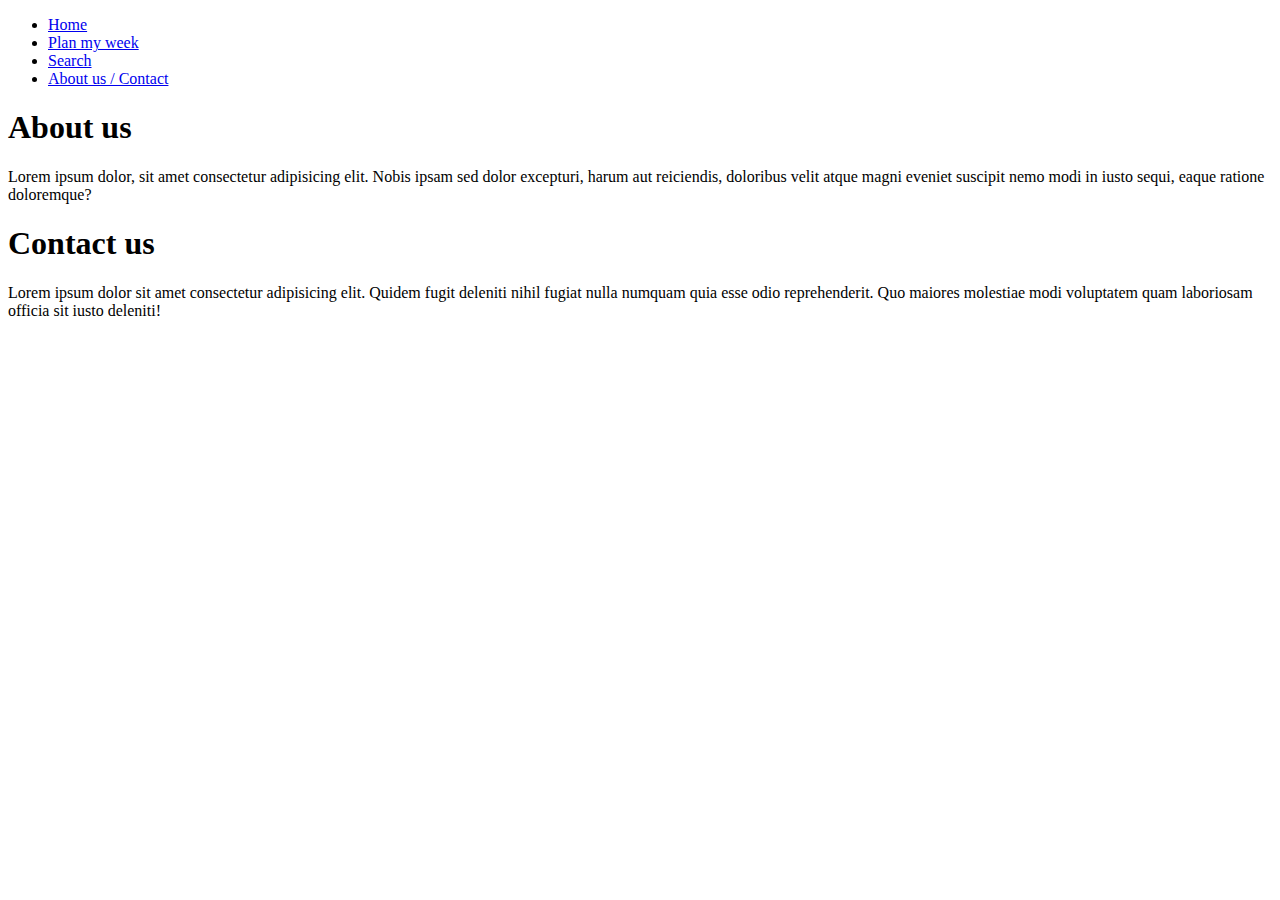
==== html/about.html @ 9a3b5dc3 "fist commit" ====
<!DOCTYPE html>
<html lang="en">

<head>
	<title>What to Eat</title>
	<meta charset="UTF-8" />
	<link href="../css/main.css" rel="stylesheet">
	<meta name="viewport" content="width - device-width,
      initial-scale = 1,
      maximum-scale = 2">
</head>
<body>
	<!--<script src="../js/index.js" type="module"></script> -->
	<nav>
		<ul>
			<li><a href="../index.html">Home</a></li>
			<li><a href="planMyWeek.html">Plan my week</a></li>
			<li><a href="search.html">Search</a></li>
			<li><a href="about.html">About us / Contact</a></li>
		</ul>
	</nav>
	<section>
		<h1>About us</h1>
		<p>Lorem ipsum dolor, sit amet consectetur adipisicing elit. Nobis ipsam sed dolor excepturi, harum aut reiciendis, doloribus velit atque magni eveniet suscipit nemo modi in iusto sequi, eaque ratione doloremque?</p>
	</section>
	<section>
		<h1>Contact us</h1>
		<p>Lorem ipsum dolor sit amet consectetur adipisicing elit. Quidem fugit deleniti nihil fugiat nulla numquam quia esse odio reprehenderit. Quo maiores molestiae modi voluptatem quam laboriosam officia sit iusto deleniti!</p>
	</section>
</body>

</html>
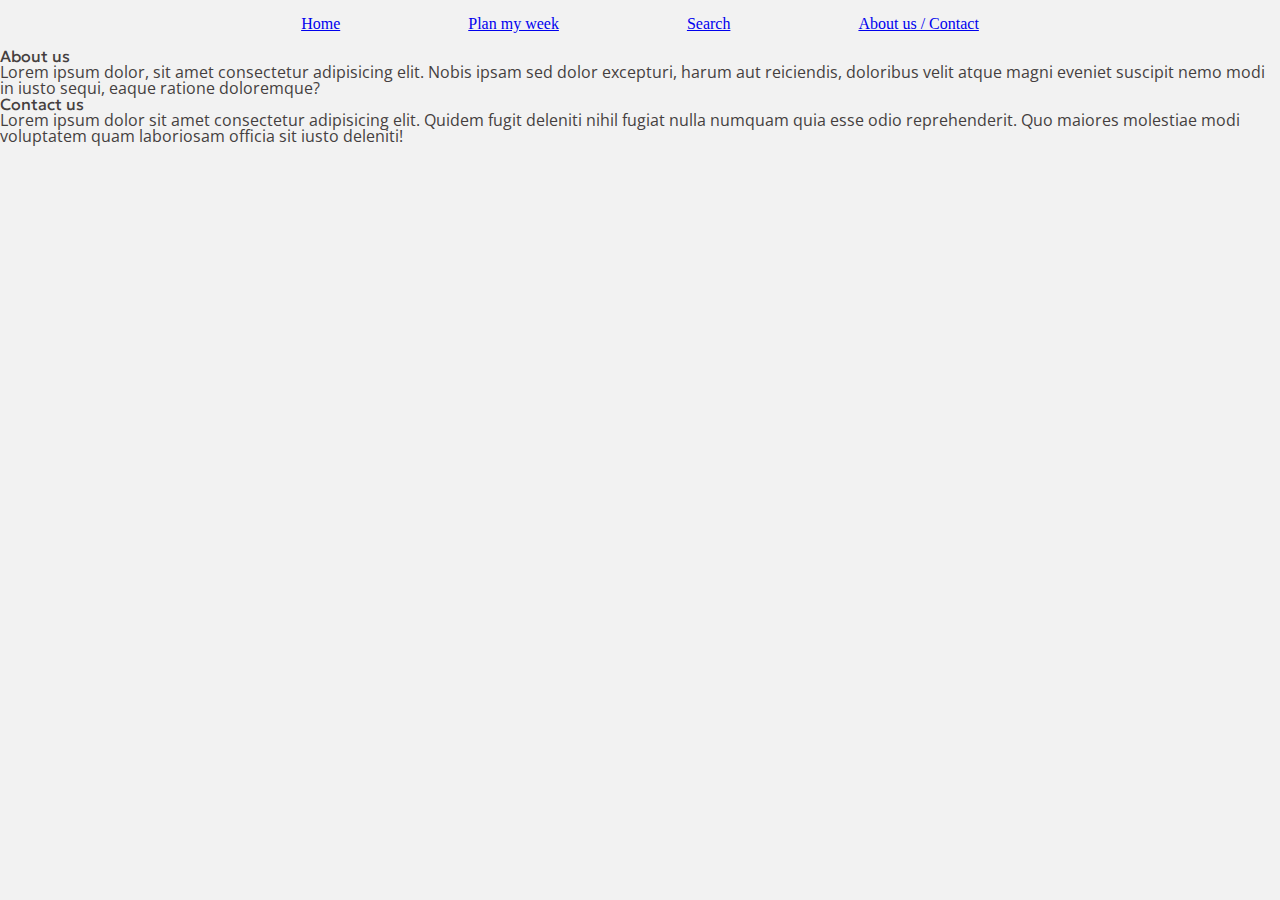
==== commit 0d0f395f: "Start with CSS" ====
--- a/html/about.html
+++ b/html/about.html
@@ -4,7 +4,10 @@
 <head>
 	<title>What to Eat</title>
 	<meta charset="UTF-8" />
+	<link href="../css/reset.css" rel="stylesheet">
 	<link href="../css/main.css" rel="stylesheet">
+	
+
 	<meta name="viewport" content="width - device-width,
       initial-scale = 1,
       maximum-scale = 2">
--- a/css/main.css
+++ b/css/main.css
@@ -0,0 +1,53 @@
+@font-face {
+  font-family: 'Geologica';
+  src: url(fonts/Geologica/static/Geologica-Regular.ttf);
+}
+
+@font-face {
+  font-family: 'Open Sans';
+  src: url(fonts/Open_Sans/static/OpenSans-Regular.ttf);
+}
+
+body {
+  background-color: #f2f2f2;
+  color: #453f3f;
+}
+
+h1, h2, h3, h4, h5, h6{
+  font-family: 'Geologica', sans-serif;
+}
+
+p {
+  font-family: 'Open Sans', sans-serif;
+}
+
+/*Header*/
+header, header p {
+  text-align: center;
+}
+
+/*Nav*/
+nav{
+  background-color: #f2f2f2;
+  margin: 0 auto;
+  position: sticky;
+  top: 0;
+}
+
+nav ul{
+  padding: 1rem auto;
+  display: flex;
+  justify-content: center;
+}
+
+nav ul li{
+  padding: 1rem 5% 1rem 5%;
+}
+
+nav li:hover, nav li:focus{
+  transform: scale(1.2);
+  transition-duration: 100ms;
+}
+
+
+
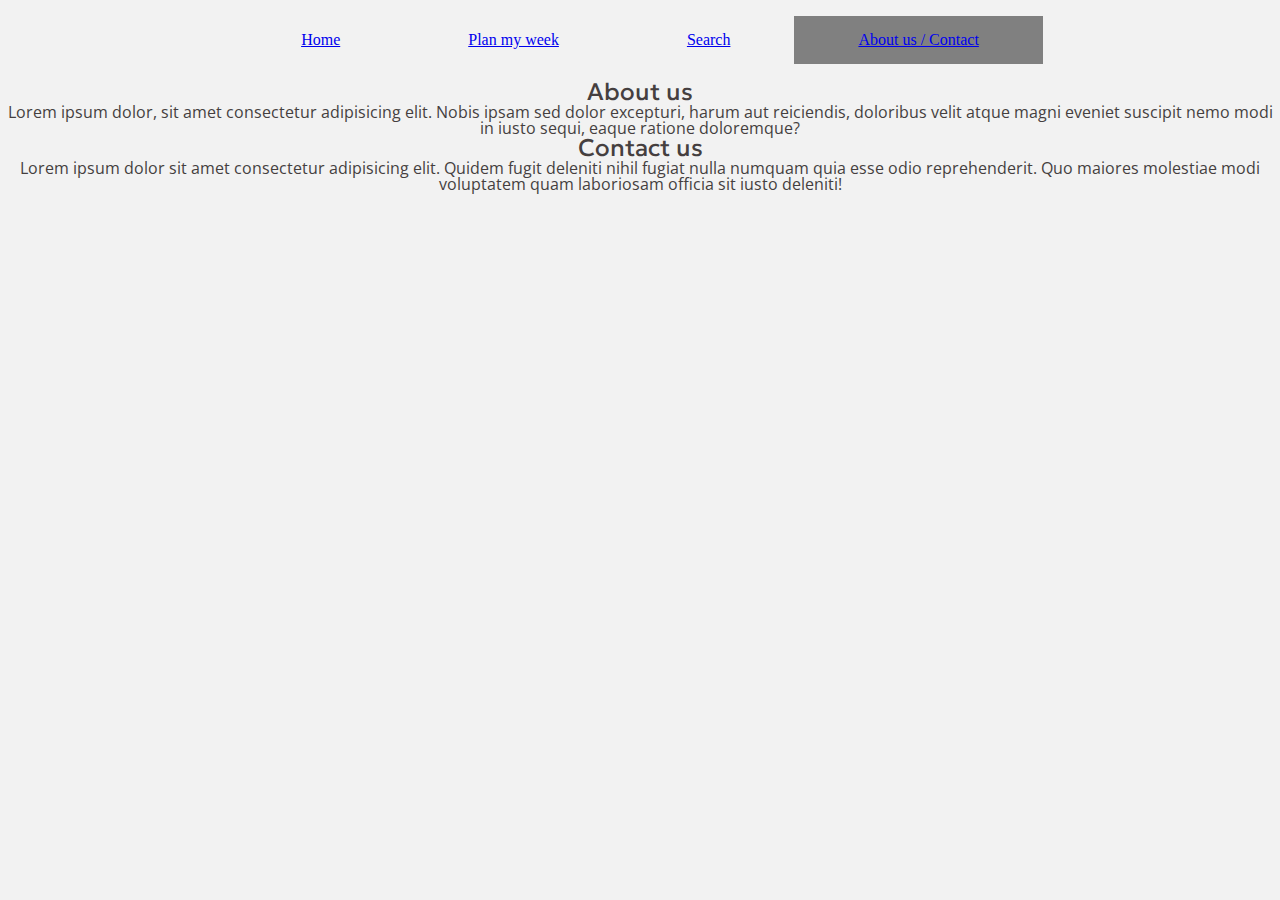
==== commit 437e870b: "Update to CSS" ====
--- a/html/about.html
+++ b/html/about.html
@@ -19,7 +19,7 @@
 			<li><a href="../index.html">Home</a></li>
 			<li><a href="planMyWeek.html">Plan my week</a></li>
 			<li><a href="search.html">Search</a></li>
-			<li><a href="about.html">About us / Contact</a></li>
+			<li class="currentPage"><a href="about.html">About us / Contact</a></li>
 		</ul>
 	</nav>
 	<section>
--- a/css/main.css
+++ b/css/main.css
@@ -11,25 +11,41 @@
 body {
   background-color: #f2f2f2;
   color: #453f3f;
+  text-align: center;
+}
+
+p {
+  font-family: 'Open Sans', sans-serif;
+  font-size: medium;
 }
 
 h1, h2, h3, h4, h5, h6{
   font-family: 'Geologica', sans-serif;
 }
 
-p {
-  font-family: 'Open Sans', sans-serif;
+h1 { font-size: x-large;}
+h2 { font-size: larger;}
+h3 { font-size: large;}
+
+
+
+/*Header*/
+header {
+  background-color: #4CAF50;;
+  padding: 4rem 1rem;
+  margin: 1rem;
+  color: #ffff;
 }
 
-/*Header*/
-header, header p {
-  text-align: center;
+header p{
+  padding: 1rem 15%;
+  font-size: large;
 }
 
 /*Nav*/
 nav{
   background-color: #f2f2f2;
-  margin: 0 auto;
+  margin: 1rem auto;
   position: sticky;
   top: 0;
 }
@@ -49,5 +65,7 @@
   transition-duration: 100ms;
 }
 
+.currentPage {
+  background-color: gray;
+}
 
-
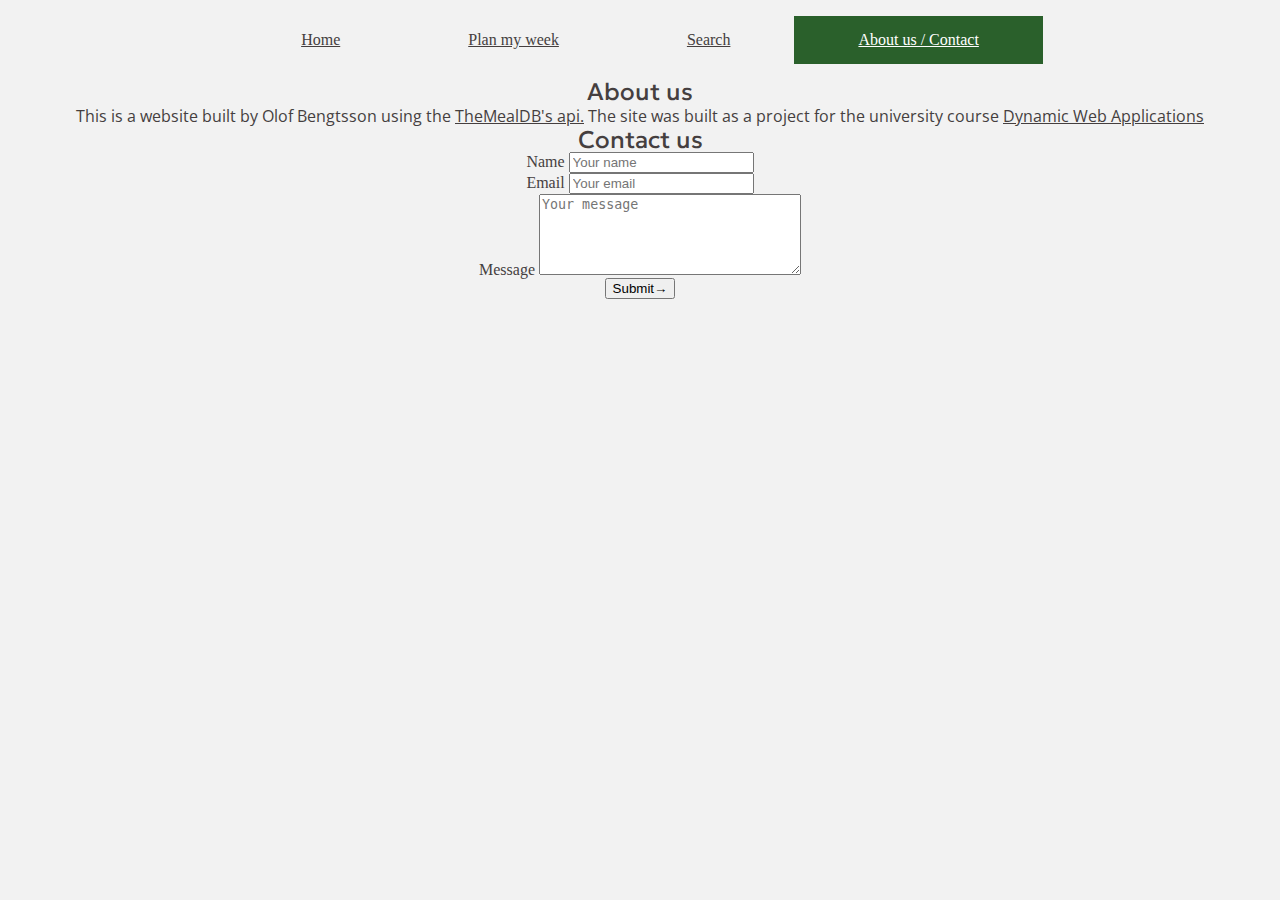
==== commit fae77138: "Fist version" ====
--- a/html/about.html
+++ b/html/about.html
@@ -6,12 +6,13 @@
 	<meta charset="UTF-8" />
 	<link href="../css/reset.css" rel="stylesheet">
 	<link href="../css/main.css" rel="stylesheet">
-	
+	<link href="../css/about.css" rel="stylesheet">
 
 	<meta name="viewport" content="width - device-width,
       initial-scale = 1,
       maximum-scale = 2">
 </head>
+
 <body>
 	<!--<script src="../js/index.js" type="module"></script> -->
 	<nav>
@@ -22,13 +23,37 @@
 			<li class="currentPage"><a href="about.html">About us / Contact</a></li>
 		</ul>
 	</nav>
-	<section>
+	<section id="about">
 		<h1>About us</h1>
-		<p>Lorem ipsum dolor, sit amet consectetur adipisicing elit. Nobis ipsam sed dolor excepturi, harum aut reiciendis, doloribus velit atque magni eveniet suscipit nemo modi in iusto sequi, eaque ratione doloremque?</p>
+		<p>This is a website built by Olof Bengtsson using the <a href="https://www.themealdb.com/api.php">TheMealDB's
+				api.</a>
+			The site was built as a project for the university course <a
+				href="https://www.uu.se/utbildning/kurs?query=2IS220">Dynamic Web Applications</a>
+		</p>
 	</section>
 	<section>
 		<h1>Contact us</h1>
-		<p>Lorem ipsum dolor sit amet consectetur adipisicing elit. Quidem fugit deleniti nihil fugiat nulla numquam quia esse odio reprehenderit. Quo maiores molestiae modi voluptatem quam laboriosam officia sit iusto deleniti!</p>
+		<form action="#" method="get">
+			<fieldset>
+				<ul>
+					<li>
+						<label for="form-name">Name</label>
+						<input type="text" id="form-name" name="form-name" placeholder="Your name">
+					</li>
+					<li>
+						<label for="form-email">Email</label>
+						<input type="text" id="form-email" name="form-email" placeholder="Your email">
+					</li>
+					<li class="center">
+						<label for="message">Message</label>
+						<textarea rows="5" cols="30" id="message" name="message" placeholder="Your message"></textarea>
+					</li>
+					<li>
+						<input type="Submit" name="submit" value="Submit&rarr;">
+					</li>
+				</ul>
+			</fieldset>
+		</form>
 	</section>
 </body>
 
--- a/css/main.css
+++ b/css/main.css
@@ -17,9 +17,10 @@
 p {
   font-family: 'Open Sans', sans-serif;
   font-size: medium;
+  line-height: 1.5;
 }
 
-h1, h2, h3, h4, h5, h6{
+h1, h2, h3, h4, h5, h6, th{
   font-family: 'Geologica', sans-serif;
 }
 
@@ -27,11 +28,9 @@
 h2 { font-size: larger;}
 h3 { font-size: large;}
 
-
-
 /*Header*/
 header {
-  background-color: #4CAF50;;
+  background-color: #2a602b;
   padding: 4rem 1rem;
   margin: 1rem;
   color: #ffff;
@@ -65,7 +64,11 @@
   transition-duration: 100ms;
 }
 
-.currentPage {
-  background-color: gray;
+.currentPage, .currentPage a {
+  background-color: #2a602b;
+  color: white;
 }
 
+a { color:#453f3f}
+
+
